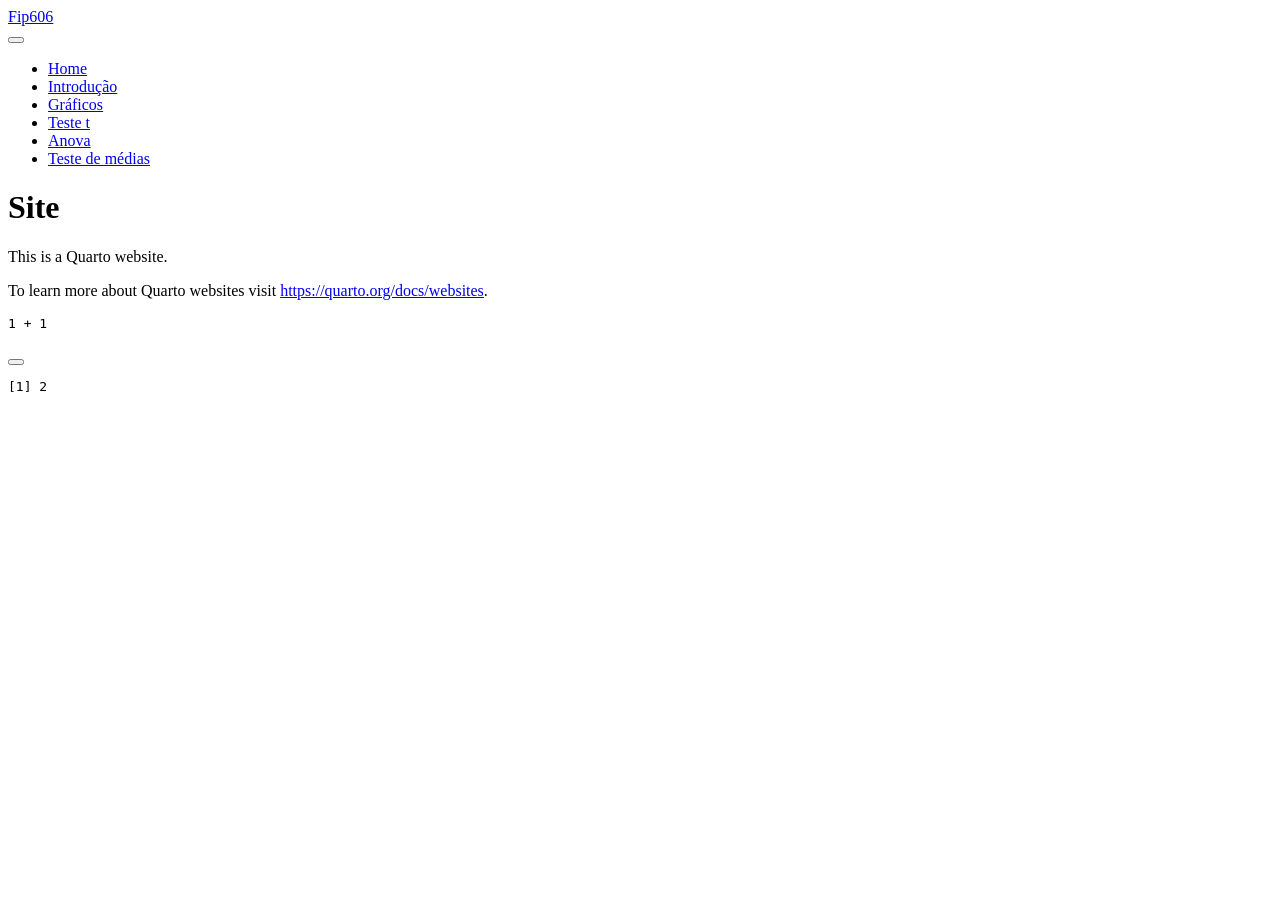
==== docs/index.html @ 10e34558 "." ====
<!DOCTYPE html>
<html xmlns="http://www.w3.org/1999/xhtml" lang="en" xml:lang="en"><head>

<meta charset="utf-8">
<meta name="generator" content="quarto-1.8.25">

<meta name="viewport" content="width=device-width, initial-scale=1.0, user-scalable=yes">


<title>Site – Fip606</title>
<style>
code{white-space: pre-wrap;}
span.smallcaps{font-variant: small-caps;}
div.columns{display: flex; gap: min(4vw, 1.5em);}
div.column{flex: auto; overflow-x: auto;}
div.hanging-indent{margin-left: 1.5em; text-indent: -1.5em;}
ul.task-list{list-style: none;}
ul.task-list li input[type="checkbox"] {
  width: 0.8em;
  margin: 0 0.8em 0.2em -1em; /* quarto-specific, see https://github.com/quarto-dev/quarto-cli/issues/4556 */ 
  vertical-align: middle;
}
/* CSS for syntax highlighting */
html { -webkit-text-size-adjust: 100%; }
pre > code.sourceCode { white-space: pre; position: relative; }
pre > code.sourceCode > span { display: inline-block; line-height: 1.25; }
pre > code.sourceCode > span:empty { height: 1.2em; }
.sourceCode { overflow: visible; }
code.sourceCode > span { color: inherit; text-decoration: inherit; }
div.sourceCode { margin: 1em 0; }
pre.sourceCode { margin: 0; }
@media screen {
div.sourceCode { overflow: auto; }
}
@media print {
pre > code.sourceCode { white-space: pre-wrap; }
pre > code.sourceCode > span { text-indent: -5em; padding-left: 5em; }
}
pre.numberSource code
  { counter-reset: source-line 0; }
pre.numberSource code > span
  { position: relative; left: -4em; counter-increment: source-line; }
pre.numberSource code > span > a:first-child::before
  { content: counter(source-line);
    position: relative; left: -1em; text-align: right; vertical-align: baseline;
    border: none; display: inline-block;
    -webkit-touch-callout: none; -webkit-user-select: none;
    -khtml-user-select: none; -moz-user-select: none;
    -ms-user-select: none; user-select: none;
    padding: 0 4px; width: 4em;
  }
pre.numberSource { margin-left: 3em;  padding-left: 4px; }
div.sourceCode
  {   }
@media screen {
pre > code.sourceCode > span > a:first-child::before { text-decoration: underline; }
}
</style>


<script src="site_libs/quarto-nav/quarto-nav.js"></script>
<script src="site_libs/quarto-nav/headroom.min.js"></script>
<script src="site_libs/clipboard/clipboard.min.js"></script>
<script src="site_libs/quarto-search/autocomplete.umd.js"></script>
<script src="site_libs/quarto-search/fuse.min.js"></script>
<script src="site_libs/quarto-search/quarto-search.js"></script>
<meta name="quarto:offset" content="./">
<script src="site_libs/quarto-html/quarto.js" type="module"></script>
<script src="site_libs/quarto-html/tabsets/tabsets.js" type="module"></script>
<script src="site_libs/quarto-html/axe/axe-check.js" type="module"></script>
<script src="site_libs/quarto-html/popper.min.js"></script>
<script src="site_libs/quarto-html/tippy.umd.min.js"></script>
<script src="site_libs/quarto-html/anchor.min.js"></script>
<link href="site_libs/quarto-html/tippy.css" rel="stylesheet">
<link href="site_libs/quarto-html/quarto-syntax-highlighting-7b89279ff1a6dce999919e0e67d4d9ec.css" rel="stylesheet" id="quarto-text-highlighting-styles">
<script src="site_libs/bootstrap/bootstrap.min.js"></script>
<link href="site_libs/bootstrap/bootstrap-icons.css" rel="stylesheet">
<link href="site_libs/bootstrap/bootstrap-1d4f84655f446305ac42a8f1abcf7405.min.css" rel="stylesheet" append-hash="true" id="quarto-bootstrap" data-mode="light">
<script id="quarto-search-options" type="application/json">{
  "location": "navbar",
  "copy-button": false,
  "collapse-after": 3,
  "panel-placement": "end",
  "type": "overlay",
  "limit": 50,
  "keyboard-shortcut": [
    "f",
    "/",
    "s"
  ],
  "show-item-context": false,
  "language": {
    "search-no-results-text": "No results",
    "search-matching-documents-text": "matching documents",
    "search-copy-link-title": "Copy link to search",
    "search-hide-matches-text": "Hide additional matches",
    "search-more-match-text": "more match in this document",
    "search-more-matches-text": "more matches in this document",
    "search-clear-button-title": "Clear",
    "search-text-placeholder": "",
    "search-detached-cancel-button-title": "Cancel",
    "search-submit-button-title": "Submit",
    "search-label": "Search"
  }
}</script>


<link rel="stylesheet" href="styles.css">
</head>

<body class="nav-fixed quarto-light">

<div id="quarto-search-results"></div>
  <header id="quarto-header" class="headroom fixed-top">
    <nav class="navbar navbar-expand-lg " data-bs-theme="dark">
      <div class="navbar-container container-fluid">
      <div class="navbar-brand-container mx-auto">
    <a href="./index.html" class="navbar-brand navbar-brand-logo">
    </a>
    <a class="navbar-brand" href="./index.html">
    <span class="navbar-title">Fip606</span>
    </a>
  </div>
            <div id="quarto-search" class="" title="Search"></div>
          <button class="navbar-toggler" type="button" data-bs-toggle="collapse" data-bs-target="#navbarCollapse" aria-controls="navbarCollapse" role="menu" aria-expanded="false" aria-label="Toggle navigation" onclick="if (window.quartoToggleHeadroom) { window.quartoToggleHeadroom(); }">
  <span class="navbar-toggler-icon"></span>
</button>
          <div class="collapse navbar-collapse" id="navbarCollapse">
            <ul class="navbar-nav navbar-nav-scroll me-auto">
  <li class="nav-item">
    <a class="nav-link active" href="./index.html" aria-current="page"> <i class="bi bi-house-door" role="img">
</i> 
<span class="menu-text">Home</span></a>
  </li>  
  <li class="nav-item">
    <a class="nav-link" href="./Aula1.html"> <i class="bi bi-book" role="img">
</i> 
<span class="menu-text">Introdução</span></a>
  </li>  
  <li class="nav-item">
    <a class="nav-link" href="./Aula2.html"> <i class="bi bi-bar-chart-line" role="img">
</i> 
<span class="menu-text">Gráficos</span></a>
  </li>  
  <li class="nav-item">
    <a class="nav-link" href="./Aula3.html"> <i class="bi bi-calculator" role="img">
</i> 
<span class="menu-text">Teste t</span></a>
  </li>  
  <li class="nav-item">
    <a class="nav-link" href="./Aula4.html"> <i class="bi bi-layers-half" role="img">
</i> 
<span class="menu-text">Anova</span></a>
  </li>  
  <li class="nav-item">
    <a class="nav-link" href="./Aula5.html"> <i class="bi bi-alphabet" role="img">
</i> 
<span class="menu-text">Teste de médias</span></a>
  </li>  
</ul>
          </div> <!-- /navcollapse -->
            <div class="quarto-navbar-tools">
</div>
      </div> <!-- /container-fluid -->
    </nav>
</header>
<!-- content -->
<div id="quarto-content" class="quarto-container page-columns page-rows-contents page-layout-article page-navbar">
<!-- sidebar -->
<!-- margin-sidebar -->
    <div id="quarto-margin-sidebar" class="sidebar margin-sidebar zindex-bottom">
        
    </div>
<!-- main -->
<main class="content" id="quarto-document-content">

<header id="title-block-header" class="quarto-title-block default">
<div class="quarto-title">
<h1 class="title">Site</h1>
</div>



<div class="quarto-title-meta">

    
  
    
  </div>
  


</header>


<p>This is a Quarto website.</p>
<p>To learn more about Quarto websites visit <a href="https://quarto.org/docs/websites" class="uri">https://quarto.org/docs/websites</a>.</p>
<div class="cell">
<div class="code-copy-outer-scaffold"><div class="sourceCode cell-code" id="cb1"><pre class="sourceCode r code-with-copy"><code class="sourceCode r"><span id="cb1-1"><a href="#cb1-1" aria-hidden="true" tabindex="-1"></a><span class="dv">1</span> <span class="sc">+</span> <span class="dv">1</span></span></code></pre></div><button title="Copy to Clipboard" class="code-copy-button"><i class="bi"></i></button></div>
<div class="cell-output cell-output-stdout">
<pre><code>[1] 2</code></pre>
</div>
</div>



</main> <!-- /main -->
<script id="quarto-html-after-body" type="application/javascript">
  window.document.addEventListener("DOMContentLoaded", function (event) {
    const icon = "";
    const anchorJS = new window.AnchorJS();
    anchorJS.options = {
      placement: 'right',
      icon: icon
    };
    anchorJS.add('.anchored');
    const isCodeAnnotation = (el) => {
      for (const clz of el.classList) {
        if (clz.startsWith('code-annotation-')) {                     
          return true;
        }
      }
      return false;
    }
    const onCopySuccess = function(e) {
      // button target
      const button = e.trigger;
      // don't keep focus
      button.blur();
      // flash "checked"
      button.classList.add('code-copy-button-checked');
      var currentTitle = button.getAttribute("title");
      button.setAttribute("title", "Copied!");
      let tooltip;
      if (window.bootstrap) {
        button.setAttribute("data-bs-toggle", "tooltip");
        button.setAttribute("data-bs-placement", "left");
        button.setAttribute("data-bs-title", "Copied!");
        tooltip = new bootstrap.Tooltip(button, 
          { trigger: "manual", 
            customClass: "code-copy-button-tooltip",
            offset: [0, -8]});
        tooltip.show();    
      }
      setTimeout(function() {
        if (tooltip) {
          tooltip.hide();
          button.removeAttribute("data-bs-title");
          button.removeAttribute("data-bs-toggle");
          button.removeAttribute("data-bs-placement");
        }
        button.setAttribute("title", currentTitle);
        button.classList.remove('code-copy-button-checked');
      }, 1000);
      // clear code selection
      e.clearSelection();
    }
    const getTextToCopy = function(trigger) {
      const outerScaffold = trigger.parentElement.cloneNode(true);
      const codeEl = outerScaffold.querySelector('code');
      for (const childEl of codeEl.children) {
        if (isCodeAnnotation(childEl)) {
          childEl.remove();
        }
      }
      return codeEl.innerText;
    }
    const clipboard = new window.ClipboardJS('.code-copy-button:not([data-in-quarto-modal])', {
      text: getTextToCopy
    });
    clipboard.on('success', onCopySuccess);
    if (window.document.getElementById('quarto-embedded-source-code-modal')) {
      const clipboardModal = new window.ClipboardJS('.code-copy-button[data-in-quarto-modal]', {
        text: getTextToCopy,
        container: window.document.getElementById('quarto-embedded-source-code-modal')
      });
      clipboardModal.on('success', onCopySuccess);
    }
      var localhostRegex = new RegExp(/^(?:http|https):\/\/localhost\:?[0-9]*\//);
      var mailtoRegex = new RegExp(/^mailto:/);
        var filterRegex = new RegExp('/' + window.location.host + '/');
      var isInternal = (href) => {
          return filterRegex.test(href) || localhostRegex.test(href) || mailtoRegex.test(href);
      }
      // Inspect non-navigation links and adorn them if external
     var links = window.document.querySelectorAll('a[href]:not(.nav-link):not(.navbar-brand):not(.toc-action):not(.sidebar-link):not(.sidebar-item-toggle):not(.pagination-link):not(.no-external):not([aria-hidden]):not(.dropdown-item):not(.quarto-navigation-tool):not(.about-link)');
      for (var i=0; i<links.length; i++) {
        const link = links[i];
        if (!isInternal(link.href)) {
          // undo the damage that might have been done by quarto-nav.js in the case of
          // links that we want to consider external
          if (link.dataset.originalHref !== undefined) {
            link.href = link.dataset.originalHref;
          }
        }
      }
    function tippyHover(el, contentFn, onTriggerFn, onUntriggerFn) {
      const config = {
        allowHTML: true,
        maxWidth: 500,
        delay: 100,
        arrow: false,
        appendTo: function(el) {
            return el.parentElement;
        },
        interactive: true,
        interactiveBorder: 10,
        theme: 'quarto',
        placement: 'bottom-start',
      };
      if (contentFn) {
        config.content = contentFn;
      }
      if (onTriggerFn) {
        config.onTrigger = onTriggerFn;
      }
      if (onUntriggerFn) {
        config.onUntrigger = onUntriggerFn;
      }
      window.tippy(el, config); 
    }
    const noterefs = window.document.querySelectorAll('a[role="doc-noteref"]');
    for (var i=0; i<noterefs.length; i++) {
      const ref = noterefs[i];
      tippyHover(ref, function() {
        // use id or data attribute instead here
        let href = ref.getAttribute('data-footnote-href') || ref.getAttribute('href');
        try { href = new URL(href).hash; } catch {}
        const id = href.replace(/^#\/?/, "");
        const note = window.document.getElementById(id);
        if (note) {
          return note.innerHTML;
        } else {
          return "";
        }
      });
    }
    const xrefs = window.document.querySelectorAll('a.quarto-xref');
    const processXRef = (id, note) => {
      // Strip column container classes
      const stripColumnClz = (el) => {
        el.classList.remove("page-full", "page-columns");
        if (el.children) {
          for (const child of el.children) {
            stripColumnClz(child);
          }
        }
      }
      stripColumnClz(note)
      if (id === null || id.startsWith('sec-')) {
        // Special case sections, only their first couple elements
        const container = document.createElement("div");
        if (note.children && note.children.length > 2) {
          container.appendChild(note.children[0].cloneNode(true));
          for (let i = 1; i < note.children.length; i++) {
            const child = note.children[i];
            if (child.tagName === "P" && child.innerText === "") {
              continue;
            } else {
              container.appendChild(child.cloneNode(true));
              break;
            }
          }
          if (window.Quarto?.typesetMath) {
            window.Quarto.typesetMath(container);
          }
          return container.innerHTML
        } else {
          if (window.Quarto?.typesetMath) {
            window.Quarto.typesetMath(note);
          }
          return note.innerHTML;
        }
      } else {
        // Remove any anchor links if they are present
        const anchorLink = note.querySelector('a.anchorjs-link');
        if (anchorLink) {
          anchorLink.remove();
        }
        if (window.Quarto?.typesetMath) {
          window.Quarto.typesetMath(note);
        }
        if (note.classList.contains("callout")) {
          return note.outerHTML;
        } else {
          return note.innerHTML;
        }
      }
    }
    for (var i=0; i<xrefs.length; i++) {
      const xref = xrefs[i];
      tippyHover(xref, undefined, function(instance) {
        instance.disable();
        let url = xref.getAttribute('href');
        let hash = undefined; 
        if (url.startsWith('#')) {
          hash = url;
        } else {
          try { hash = new URL(url).hash; } catch {}
        }
        if (hash) {
          const id = hash.replace(/^#\/?/, "");
          const note = window.document.getElementById(id);
          if (note !== null) {
            try {
              const html = processXRef(id, note.cloneNode(true));
              instance.setContent(html);
            } finally {
              instance.enable();
              instance.show();
            }
          } else {
            // See if we can fetch this
            fetch(url.split('#')[0])
            .then(res => res.text())
            .then(html => {
              const parser = new DOMParser();
              const htmlDoc = parser.parseFromString(html, "text/html");
              const note = htmlDoc.getElementById(id);
              if (note !== null) {
                const html = processXRef(id, note);
                instance.setContent(html);
              } 
            }).finally(() => {
              instance.enable();
              instance.show();
            });
          }
        } else {
          // See if we can fetch a full url (with no hash to target)
          // This is a special case and we should probably do some content thinning / targeting
          fetch(url)
          .then(res => res.text())
          .then(html => {
            const parser = new DOMParser();
            const htmlDoc = parser.parseFromString(html, "text/html");
            const note = htmlDoc.querySelector('main.content');
            if (note !== null) {
              // This should only happen for chapter cross references
              // (since there is no id in the URL)
              // remove the first header
              if (note.children.length > 0 && note.children[0].tagName === "HEADER") {
                note.children[0].remove();
              }
              const html = processXRef(null, note);
              instance.setContent(html);
            } 
          }).finally(() => {
            instance.enable();
            instance.show();
          });
        }
      }, function(instance) {
      });
    }
        let selectedAnnoteEl;
        const selectorForAnnotation = ( cell, annotation) => {
          let cellAttr = 'data-code-cell="' + cell + '"';
          let lineAttr = 'data-code-annotation="' +  annotation + '"';
          const selector = 'span[' + cellAttr + '][' + lineAttr + ']';
          return selector;
        }
        const selectCodeLines = (annoteEl) => {
          const doc = window.document;
          const targetCell = annoteEl.getAttribute("data-target-cell");
          const targetAnnotation = annoteEl.getAttribute("data-target-annotation");
          const annoteSpan = window.document.querySelector(selectorForAnnotation(targetCell, targetAnnotation));
          const lines = annoteSpan.getAttribute("data-code-lines").split(",");
          const lineIds = lines.map((line) => {
            return targetCell + "-" + line;
          })
          let top = null;
          let height = null;
          let parent = null;
          if (lineIds.length > 0) {
              //compute the position of the single el (top and bottom and make a div)
              const el = window.document.getElementById(lineIds[0]);
              top = el.offsetTop;
              height = el.offsetHeight;
              parent = el.parentElement.parentElement;
            if (lineIds.length > 1) {
              const lastEl = window.document.getElementById(lineIds[lineIds.length - 1]);
              const bottom = lastEl.offsetTop + lastEl.offsetHeight;
              height = bottom - top;
            }
            if (top !== null && height !== null && parent !== null) {
              // cook up a div (if necessary) and position it 
              let div = window.document.getElementById("code-annotation-line-highlight");
              if (div === null) {
                div = window.document.createElement("div");
                div.setAttribute("id", "code-annotation-line-highlight");
                div.style.position = 'absolute';
                parent.appendChild(div);
              }
              div.style.top = top - 2 + "px";
              div.style.height = height + 4 + "px";
              div.style.left = 0;
              let gutterDiv = window.document.getElementById("code-annotation-line-highlight-gutter");
              if (gutterDiv === null) {
                gutterDiv = window.document.createElement("div");
                gutterDiv.setAttribute("id", "code-annotation-line-highlight-gutter");
                gutterDiv.style.position = 'absolute';
                const codeCell = window.document.getElementById(targetCell);
                const gutter = codeCell.querySelector('.code-annotation-gutter');
                gutter.appendChild(gutterDiv);
              }
              gutterDiv.style.top = top - 2 + "px";
              gutterDiv.style.height = height + 4 + "px";
            }
            selectedAnnoteEl = annoteEl;
          }
        };
        const unselectCodeLines = () => {
          const elementsIds = ["code-annotation-line-highlight", "code-annotation-line-highlight-gutter"];
          elementsIds.forEach((elId) => {
            const div = window.document.getElementById(elId);
            if (div) {
              div.remove();
            }
          });
          selectedAnnoteEl = undefined;
        };
          // Handle positioning of the toggle
      window.addEventListener(
        "resize",
        throttle(() => {
          elRect = undefined;
          if (selectedAnnoteEl) {
            selectCodeLines(selectedAnnoteEl);
          }
        }, 10)
      );
      function throttle(fn, ms) {
      let throttle = false;
      let timer;
        return (...args) => {
          if(!throttle) { // first call gets through
              fn.apply(this, args);
              throttle = true;
          } else { // all the others get throttled
              if(timer) clearTimeout(timer); // cancel #2
              timer = setTimeout(() => {
                fn.apply(this, args);
                timer = throttle = false;
              }, ms);
          }
        };
      }
        // Attach click handler to the DT
        const annoteDls = window.document.querySelectorAll('dt[data-target-cell]');
        for (const annoteDlNode of annoteDls) {
          annoteDlNode.addEventListener('click', (event) => {
            const clickedEl = event.target;
            if (clickedEl !== selectedAnnoteEl) {
              unselectCodeLines();
              const activeEl = window.document.querySelector('dt[data-target-cell].code-annotation-active');
              if (activeEl) {
                activeEl.classList.remove('code-annotation-active');
              }
              selectCodeLines(clickedEl);
              clickedEl.classList.add('code-annotation-active');
            } else {
              // Unselect the line
              unselectCodeLines();
              clickedEl.classList.remove('code-annotation-active');
            }
          });
        }
    const findCites = (el) => {
      const parentEl = el.parentElement;
      if (parentEl) {
        const cites = parentEl.dataset.cites;
        if (cites) {
          return {
            el,
            cites: cites.split(' ')
          };
        } else {
          return findCites(el.parentElement)
        }
      } else {
        return undefined;
      }
    };
    var bibliorefs = window.document.querySelectorAll('a[role="doc-biblioref"]');
    for (var i=0; i<bibliorefs.length; i++) {
      const ref = bibliorefs[i];
      const citeInfo = findCites(ref);
      if (citeInfo) {
        tippyHover(citeInfo.el, function() {
          var popup = window.document.createElement('div');
          citeInfo.cites.forEach(function(cite) {
            var citeDiv = window.document.createElement('div');
            citeDiv.classList.add('hanging-indent');
            citeDiv.classList.add('csl-entry');
            var biblioDiv = window.document.getElementById('ref-' + cite);
            if (biblioDiv) {
              citeDiv.innerHTML = biblioDiv.innerHTML;
            }
            popup.appendChild(citeDiv);
          });
          return popup.innerHTML;
        });
      }
    }
  });
  </script>
</div> <!-- /content -->




</body></html>
---- docs/styles.css ----
/* css styles */
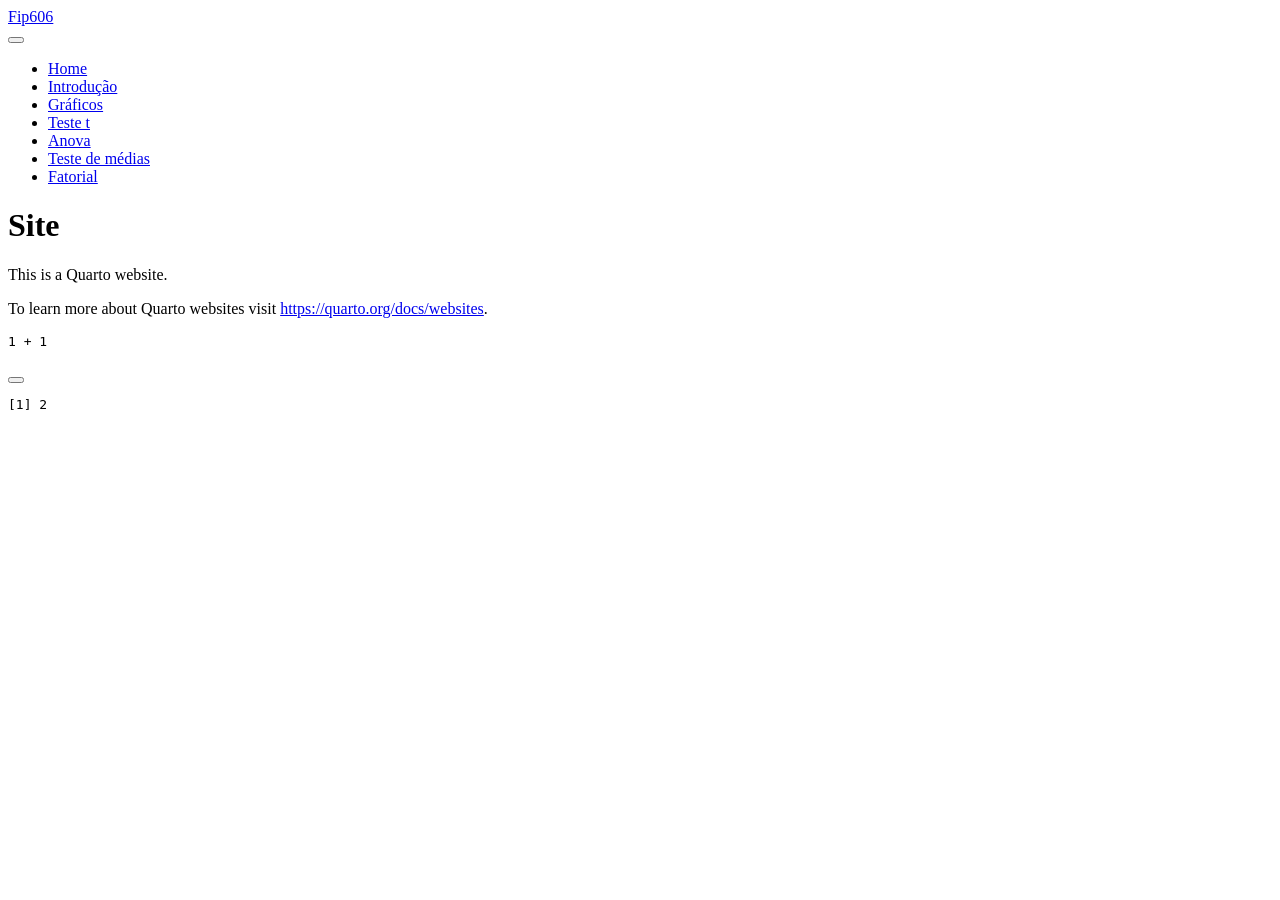
==== commit de0ee1d2: "Add files via upload" ====
--- a/docs/index.html
+++ b/docs/index.html
@@ -157,6 +157,11 @@
 </i> 
 <span class="menu-text">Teste de médias</span></a>
   </li>  
+  <li class="nav-item">
+    <a class="nav-link" href="./aula6a.html"> <i class="bi bi-calculator" role="img">
+</i> 
+<span class="menu-text">Fatorial</span></a>
+  </li>  
 </ul>
           </div> <!-- /navcollapse -->
             <div class="quarto-navbar-tools">
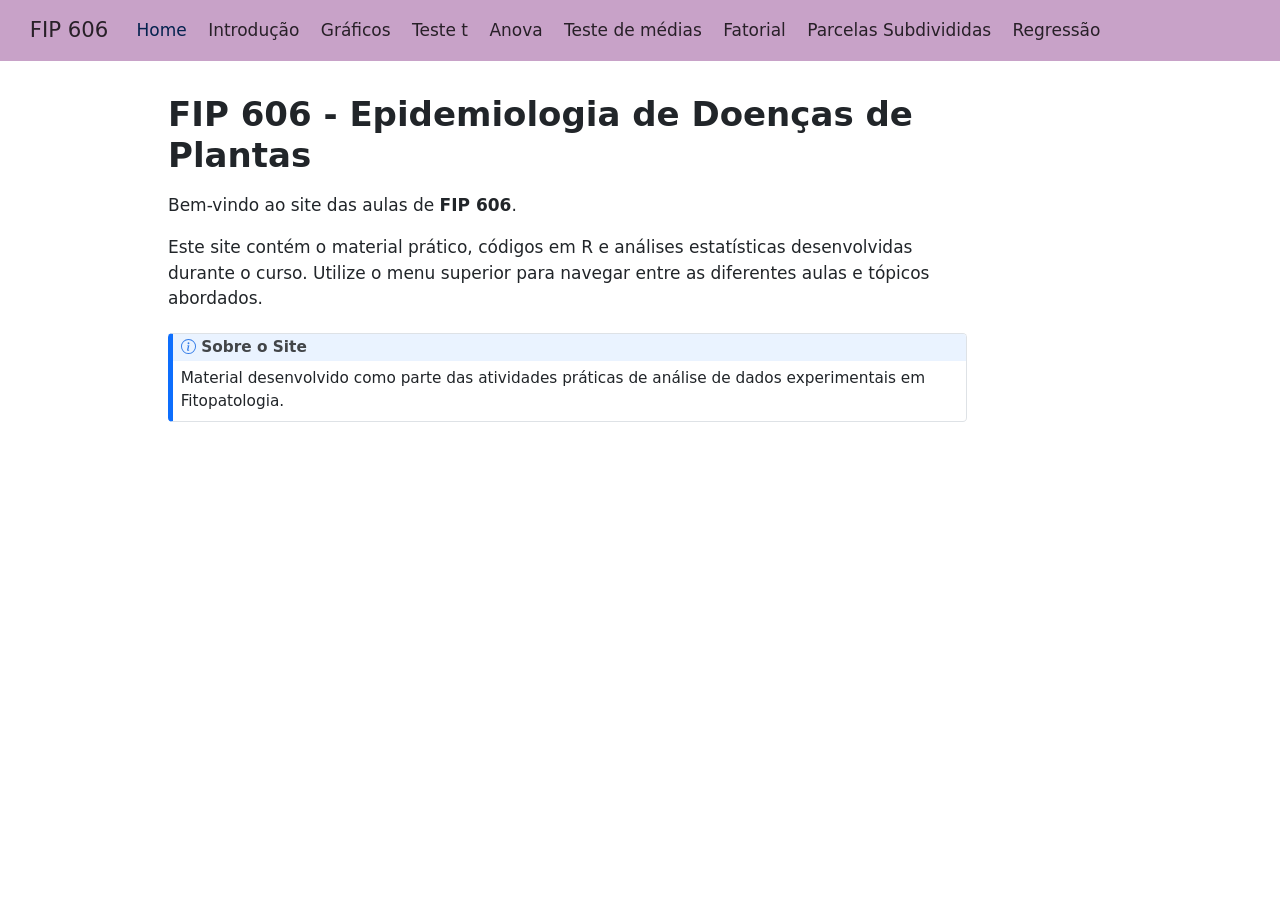
==== commit 219b7427: "Add files via upload" ====
--- a/docs/index.html
+++ b/docs/index.html
@@ -2,13 +2,16 @@
 <html xmlns="http://www.w3.org/1999/xhtml" lang="en" xml:lang="en"><head>
 
 <meta charset="utf-8">
-<meta name="generator" content="quarto-1.8.25">
+<meta name="generator" content="quarto-1.9.36">
 
 <meta name="viewport" content="width=device-width, initial-scale=1.0, user-scalable=yes">
 
 
-<title>Site – Fip606</title>
+<title>FIP 606 - Epidemiologia de Doenças de Plantas – FIP 606</title>
 <style>
+/* Default styles provided by pandoc.
+** See https://pandoc.org/MANUAL.html#variables-for-html for config info.
+*/
 code{white-space: pre-wrap;}
 span.smallcaps{font-variant: small-caps;}
 div.columns{display: flex; gap: min(4vw, 1.5em);}
@@ -20,41 +23,6 @@
   margin: 0 0.8em 0.2em -1em; /* quarto-specific, see https://github.com/quarto-dev/quarto-cli/issues/4556 */ 
   vertical-align: middle;
 }
-/* CSS for syntax highlighting */
-html { -webkit-text-size-adjust: 100%; }
-pre > code.sourceCode { white-space: pre; position: relative; }
-pre > code.sourceCode > span { display: inline-block; line-height: 1.25; }
-pre > code.sourceCode > span:empty { height: 1.2em; }
-.sourceCode { overflow: visible; }
-code.sourceCode > span { color: inherit; text-decoration: inherit; }
-div.sourceCode { margin: 1em 0; }
-pre.sourceCode { margin: 0; }
-@media screen {
-div.sourceCode { overflow: auto; }
-}
-@media print {
-pre > code.sourceCode { white-space: pre-wrap; }
-pre > code.sourceCode > span { text-indent: -5em; padding-left: 5em; }
-}
-pre.numberSource code
-  { counter-reset: source-line 0; }
-pre.numberSource code > span
-  { position: relative; left: -4em; counter-increment: source-line; }
-pre.numberSource code > span > a:first-child::before
-  { content: counter(source-line);
-    position: relative; left: -1em; text-align: right; vertical-align: baseline;
-    border: none; display: inline-block;
-    -webkit-touch-callout: none; -webkit-user-select: none;
-    -khtml-user-select: none; -moz-user-select: none;
-    -ms-user-select: none; user-select: none;
-    padding: 0 4px; width: 4em;
-  }
-pre.numberSource { margin-left: 3em;  padding-left: 4px; }
-div.sourceCode
-  {   }
-@media screen {
-pre > code.sourceCode > span > a:first-child::before { text-decoration: underline; }
-}
 </style>
 
 
@@ -67,15 +35,14 @@
 <meta name="quarto:offset" content="./">
 <script src="site_libs/quarto-html/quarto.js" type="module"></script>
 <script src="site_libs/quarto-html/tabsets/tabsets.js" type="module"></script>
-<script src="site_libs/quarto-html/axe/axe-check.js" type="module"></script>
 <script src="site_libs/quarto-html/popper.min.js"></script>
 <script src="site_libs/quarto-html/tippy.umd.min.js"></script>
 <script src="site_libs/quarto-html/anchor.min.js"></script>
 <link href="site_libs/quarto-html/tippy.css" rel="stylesheet">
-<link href="site_libs/quarto-html/quarto-syntax-highlighting-7b89279ff1a6dce999919e0e67d4d9ec.css" rel="stylesheet" id="quarto-text-highlighting-styles">
+<link href="site_libs/quarto-html/quarto-syntax-highlighting-845c23b38eaddc0f92fda52bfe77a8c8.css" rel="stylesheet" id="quarto-text-highlighting-styles">
 <script src="site_libs/bootstrap/bootstrap.min.js"></script>
 <link href="site_libs/bootstrap/bootstrap-icons.css" rel="stylesheet">
-<link href="site_libs/bootstrap/bootstrap-1d4f84655f446305ac42a8f1abcf7405.min.css" rel="stylesheet" append-hash="true" id="quarto-bootstrap" data-mode="light">
+<link href="site_libs/bootstrap/bootstrap-7ef9b92a5b53e710c57302a30b965c93.min.css" rel="stylesheet" append-hash="true" id="quarto-bootstrap" data-mode="light">
 <script id="quarto-search-options" type="application/json">{
   "location": "navbar",
   "copy-button": false,
@@ -115,10 +82,8 @@
     <nav class="navbar navbar-expand-lg " data-bs-theme="dark">
       <div class="navbar-container container-fluid">
       <div class="navbar-brand-container mx-auto">
-    <a href="./index.html" class="navbar-brand navbar-brand-logo">
-    </a>
     <a class="navbar-brand" href="./index.html">
-    <span class="navbar-title">Fip606</span>
+    <span class="navbar-title">FIP 606</span>
     </a>
   </div>
             <div id="quarto-search" class="" title="Search"></div>
@@ -161,6 +126,16 @@
     <a class="nav-link" href="./aula6a.html"> <i class="bi bi-calculator" role="img">
 </i> 
 <span class="menu-text">Fatorial</span></a>
+  </li>  
+  <li class="nav-item">
+    <a class="nav-link" href="./Aula7.html"> <i class="bi bi-diagram-3" role="img">
+</i> 
+<span class="menu-text">Parcelas Subdivididas</span></a>
+  </li>  
+  <li class="nav-item">
+    <a class="nav-link" href="./Aula8.html"> <i class="bi bi-graph-up-arrow" role="img">
+</i> 
+<span class="menu-text">Regressão</span></a>
   </li>  
 </ul>
           </div> <!-- /navcollapse -->
@@ -181,7 +156,7 @@
 
 <header id="title-block-header" class="quarto-title-block default">
 <div class="quarto-title">
-<h1 class="title">Site</h1>
+<h1 class="title">FIP 606 - Epidemiologia de Doenças de Plantas</h1>
 </div>
 
 
@@ -198,12 +173,19 @@
 </header>
 
 
-<p>This is a Quarto website.</p>
-<p>To learn more about Quarto websites visit <a href="https://quarto.org/docs/websites" class="uri">https://quarto.org/docs/websites</a>.</p>
-<div class="cell">
-<div class="code-copy-outer-scaffold"><div class="sourceCode cell-code" id="cb1"><pre class="sourceCode r code-with-copy"><code class="sourceCode r"><span id="cb1-1"><a href="#cb1-1" aria-hidden="true" tabindex="-1"></a><span class="dv">1</span> <span class="sc">+</span> <span class="dv">1</span></span></code></pre></div><button title="Copy to Clipboard" class="code-copy-button"><i class="bi"></i></button></div>
-<div class="cell-output cell-output-stdout">
-<pre><code>[1] 2</code></pre>
+<p>Bem-vindo ao site das aulas de <strong>FIP 606</strong>.</p>
+<p>Este site contém o material prático, códigos em R e análises estatísticas desenvolvidas durante o curso. Utilize o menu superior para navegar entre as diferentes aulas e tópicos abordados.</p>
+<div class="callout callout-style-default callout-note callout-titled">
+<div class="callout-header d-flex align-content-center">
+<div class="callout-icon-container">
+<i class="callout-icon"></i>
+</div>
+<div class="callout-title-container flex-fill">
+<span class="screen-reader-only">Note</span>Sobre o Site
+</div>
+</div>
+<div class="callout-body-container callout-body">
+<p>Material desenvolvido como parte das atividades práticas de análise de dados experimentais em Fitopatologia.</p>
 </div>
 </div>
 
--- a/docs/styles.css
+++ b/docs/styles.css
@@ -1 +1,15 @@
 /* css styles */
+
+.navbar {
+  background-color: #C8A2C8; /* Cor Lilás */
+}
+
+/* Ajuste para garantir que o texto da navbar seja legível */
+.navbar-light .navbar-nav .nav-link, 
+.navbar-light .navbar-brand {
+  color: white !important;
+}
+
+.navbar-light .navbar-nav .nav-link:hover {
+  color: #f8f9fa !important;
+}
